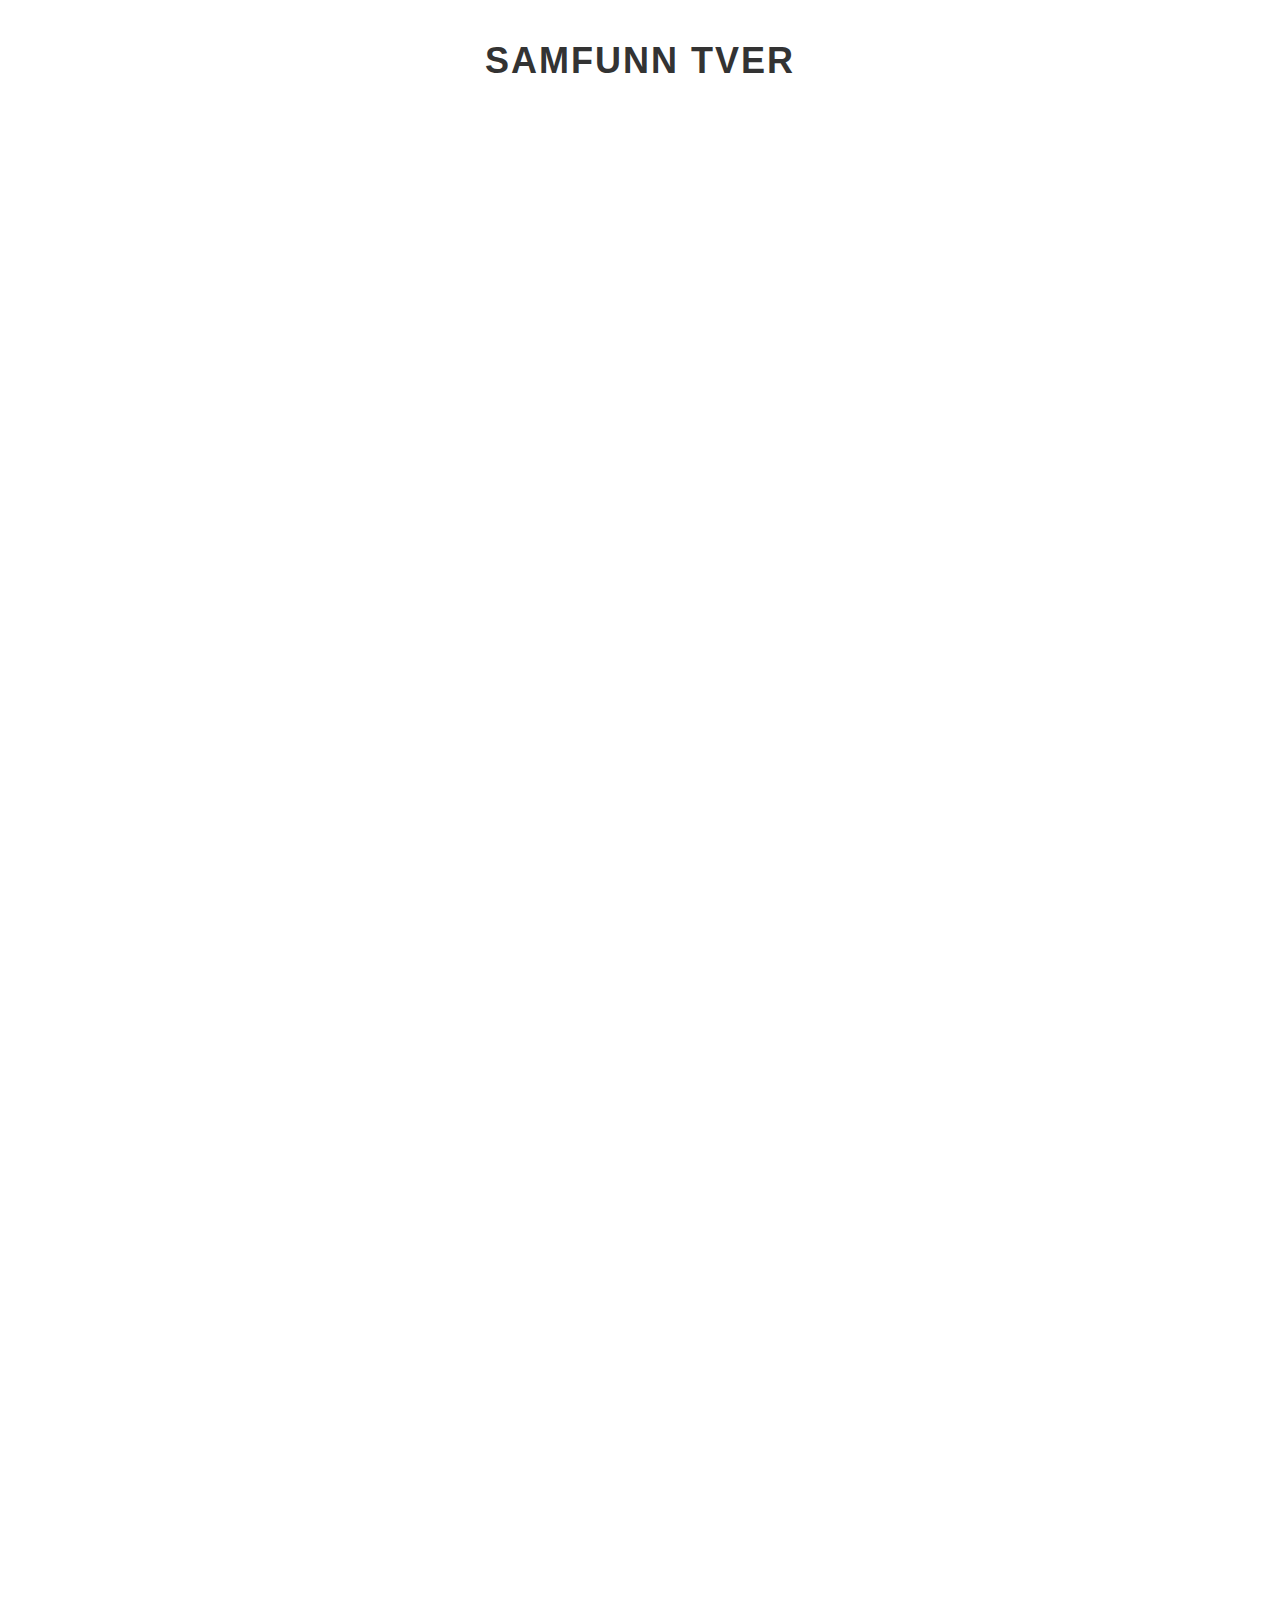
==== idk/1.html @ ace469c0 "Initial commit" ====
<!DOCTYPE html>
<html lang="en">
<head>
  <meta charset="UTF-8">
  <meta name="viewport" content="width=device-width, initial-scale=1.0">
  <title>Samf</title>
  <link rel="stylesheet" href="1.css">
</head>
<body>
    <div class="title">
    Samfunn tver
    </div>
  <div class="section">
    <h2>Hva er prosjekten?</h2>
    <p>Hva er det?
        Dette er en nettside hvor jeg samler alle samfunnskunnskapsoppgavene mine. 
        Oppgavene dekker ulike emner innenfor samfunnsfag 
        men med en unik vri – jeg bruker programmering som et verktøy for å løse eller presentere oppgavene.</p>
  </div>
  
  <div class="section">
    <h2>Grunnen til at jeg adder det</h2>
    <p>Jeg laget denne nettsiden for å samle alt arbeidet mitt på ett sted. Det hjelper meg med å holde oversikt over oppgavene og se utviklingen min over tid. 
        Samtidig gir det meg muligheten til å eksperimentere med programmering og vise hvordan teknologi kan gjøre samfunnsfag mer engasjerende og forståelig. 
        Dette er også en måte å dele arbeidet mitt med lærere,
         medelever og kanskje inspirere andre til å kombinere ulike fag på samme måte.</p>
  </div>
  
  <div class="section">
    <h2>Hva jeg har lyst til å fortsette med</h2>
    <p>Jeg ønsker å fortsette med å legge til flere oppgaver på nettsiden, og kanskje forbedre presentasjonen av dem ved å bruke mer avansert programmering. 
        For eksempel kan jeg visualisere data fra oppgaver, 
        lage interaktive tidslinjer eller utvikle verktøy som gjør det lettere å forstå vanskelige samfunnsfaglige konsepter.</p>
  </div>

  <div class="copyright">©2024 Sly Projects</div>


  <script src="prosjekter.js"></script>
</body>
</html>
---- idk/1.css ----
body {
    margin: 0;
    padding: 0;
    font-family: Arial, sans-serif;
  }
  
  @keyframes gradient-animation {
    0% {
      background-position: 0% 0%;
    }
    50% {
      background-position: 0% 100%;
    }
    100% {
      background-position: 0% 0%;
    }

  }
  .title {
    font-size: 36px;
    font-weight: bold;
    text-align: center;
    color: #333;
    margin-top: 40px;
    margin-bottom: 20px;
    text-transform: uppercase;
    letter-spacing: 2px;
  }
  .section {
    height: 100vh;
    display: flex;
    justify-content: center;
    align-items: center;
    flex-direction: column;
    opacity: 0;
    transform: translateY(50px);
    transition: opacity 0.5s, transform 0.5s;
    color: black;
  }
  
  .section.active {
    opacity: 1;
    transform: translateY(0);
  }
  
  .section h2 {
    font-size: 3rem;
    margin-bottom: 1rem;
  }
  
  .section p {
    font-size: 1.5rem;
    max-width: 800px;
    text-align: center;
    color: black;
    
  }
  
  .copyright {
    font-size: 14px;
    color: #777;
    text-align: center;
    margin-top: 40px;
    margin-bottom: 20px;
  }
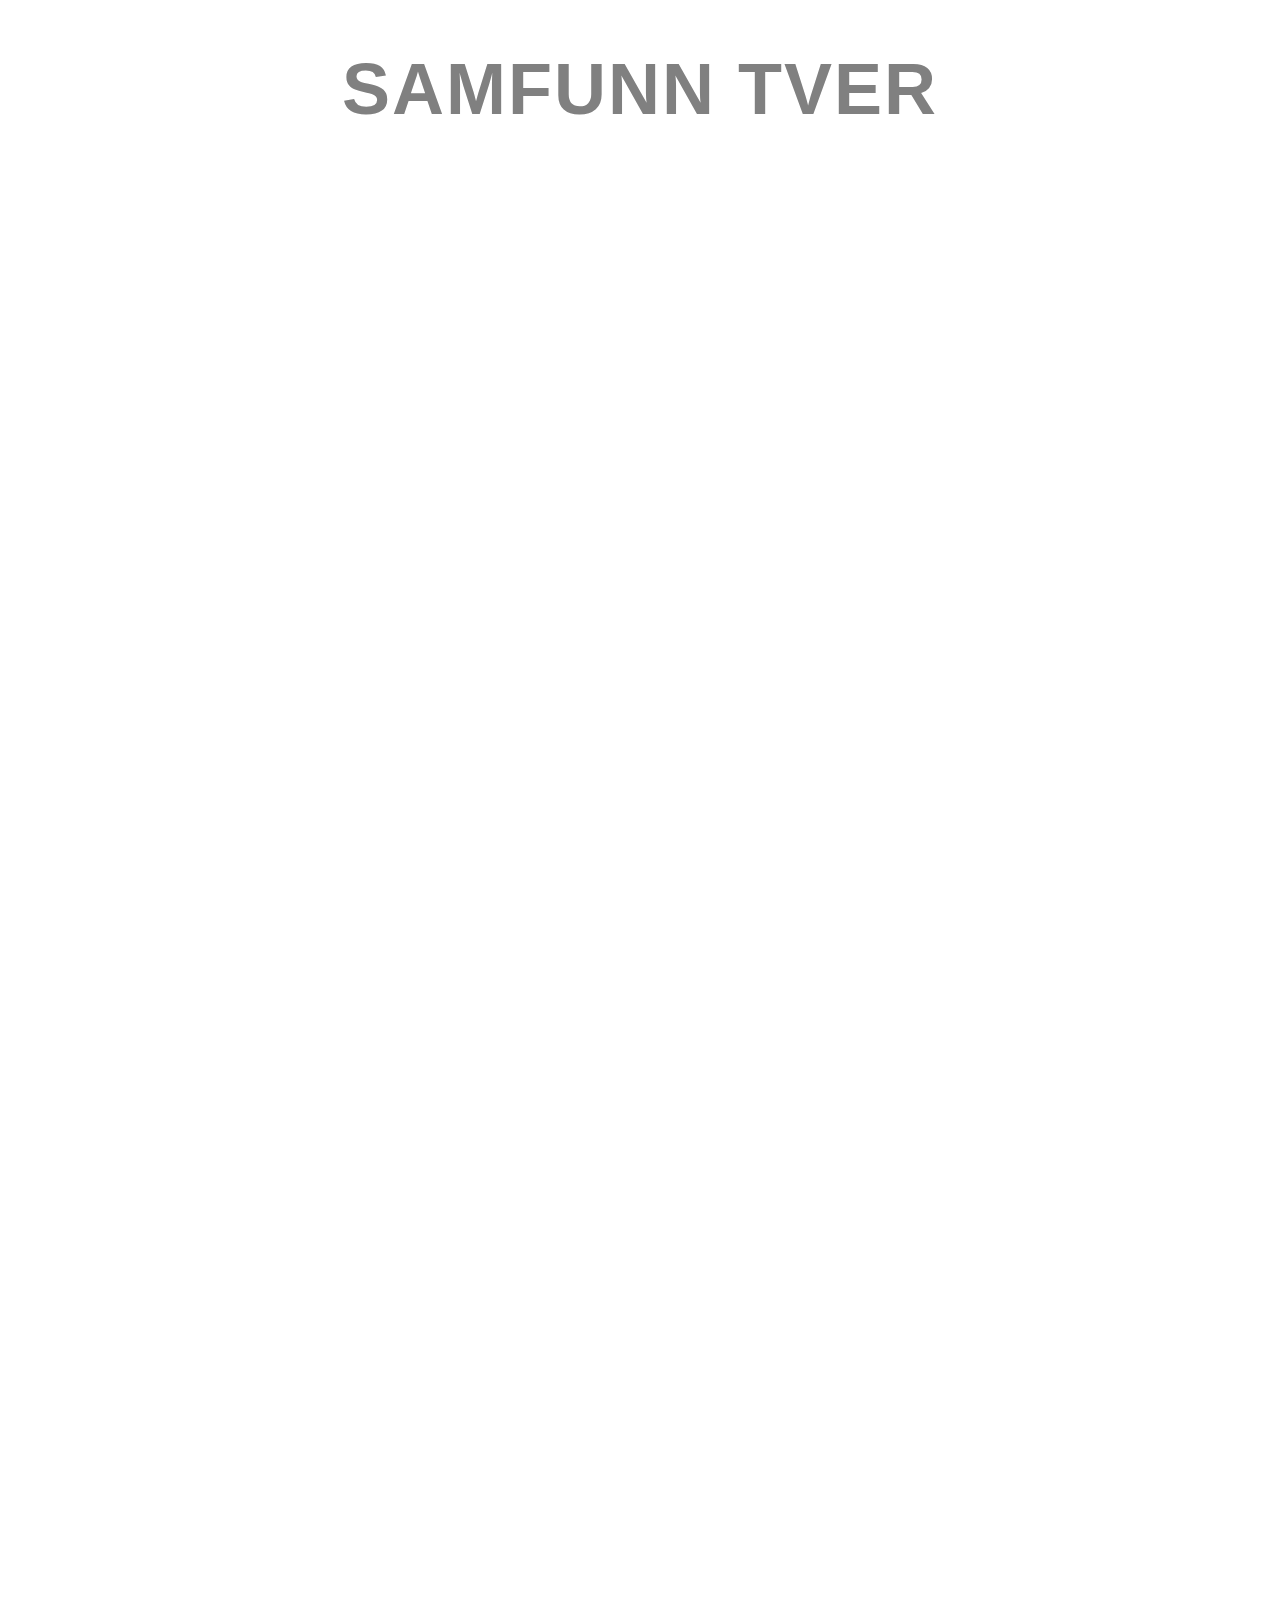
==== commit 7f7f2de4: "Your commit message" ====
--- a/idk/1.html
+++ b/idk/1.html
@@ -7,9 +7,7 @@
   <link rel="stylesheet" href="1.css">
 </head>
 <body>
-    <div class="title">
-    Samfunn tver
-    </div>
+    <div class="title"><H1><a href="index.html">Samfunn Tver</a></div></H1>
   <div class="section">
     <h2>Hva er prosjekten?</h2>
     <p>Hva er det?
@@ -32,8 +30,11 @@
         For eksempel kan jeg visualisere data fra oppgaver, 
         lage interaktive tidslinjer eller utvikle verktøy som gjør det lettere å forstå vanskelige samfunnsfaglige konsepter.</p>
   </div>
+  <div class="project"><a href="vg.no"></div>
+<a href=""></a>
 
   <div class="copyright">©2024 Sly Projects</div>
+ 
 
 
   <script src="prosjekter.js"></script>
--- a/idk/1.css
+++ b/idk/1.css
@@ -16,6 +16,10 @@
     }
 
   }
+  
+  
+  
+  
   .title {
     font-size: 36px;
     font-weight: bold;
@@ -26,6 +30,13 @@
     text-transform: uppercase;
     letter-spacing: 2px;
   }
+  
+  .title H1 a{
+    color: grey;
+    text-decoration: none;
+    font-weight: bold;
+  }
+  
   .section {
     height: 100vh;
     display: flex;
